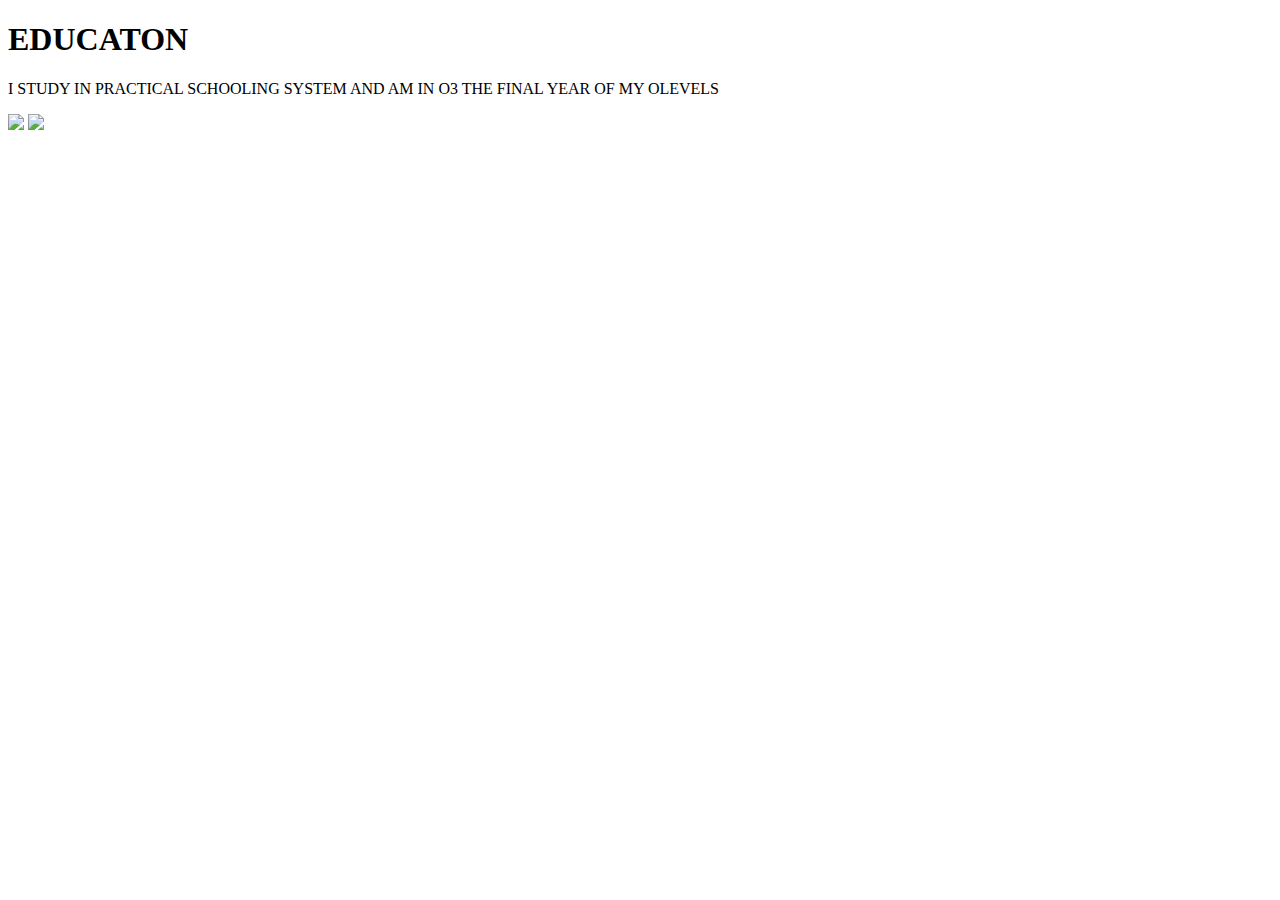
==== education.html @ 9d41cdff "Add files via upload" ====
<!DOCTYPE html>
<html lang="en">
<head>
    <meta charset="UTF-8">
    <meta http-equiv="X-UA-Compatible" content="IE=edge">
    <meta name="viewport" content="width=device-width, initial-scale=1.0">
    <title>Document</title>
</head>
<body>
    <H1>EDUCATON </H1>
    <P>I STUDY IN PRACTICAL SCHOOLING SYSTEM AND AM IN O3 THE FINAL YEAR OF MY OLEVELS</P>
    <img src="images/olevel.png">
    <img src="images/pss.jpg">
</body>
</html>
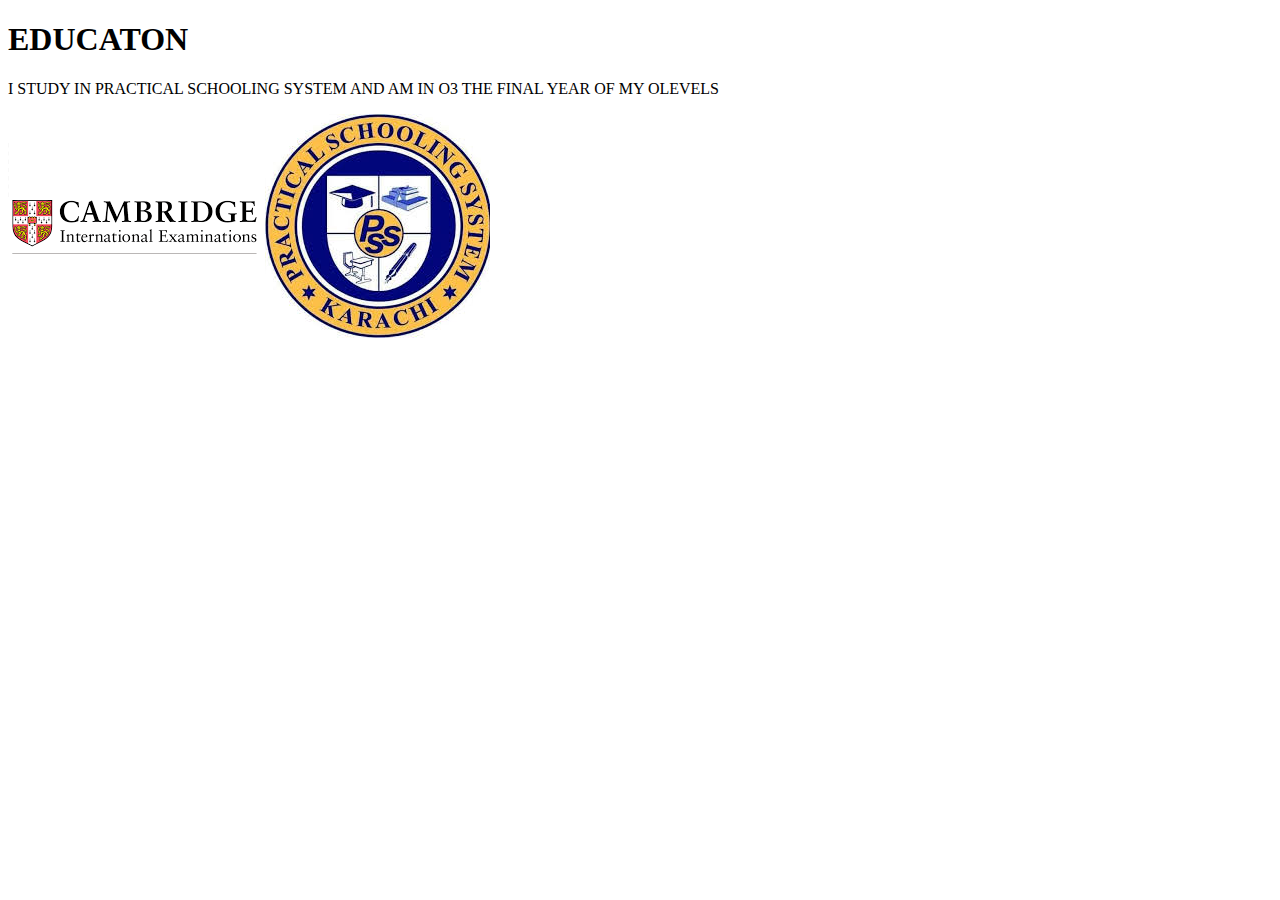
==== commit e1590dde: "copied files from another repository" ====
--- a/education.html
+++ b/education.html
@@ -1,15 +1,15 @@
-<!DOCTYPE html>
-<html lang="en">
-<head>
-    <meta charset="UTF-8">
-    <meta http-equiv="X-UA-Compatible" content="IE=edge">
-    <meta name="viewport" content="width=device-width, initial-scale=1.0">
-    <title>Document</title>
-</head>
-<body>
-    <H1>EDUCATON </H1>
-    <P>I STUDY IN PRACTICAL SCHOOLING SYSTEM AND AM IN O3 THE FINAL YEAR OF MY OLEVELS</P>
-    <img src="images/olevel.png">
-    <img src="images/pss.jpg">
-</body>
+<!DOCTYPE html>
+<html lang="en">
+<head>
+    <meta charset="UTF-8">
+    <meta http-equiv="X-UA-Compatible" content="IE=edge">
+    <meta name="viewport" content="width=device-width, initial-scale=1.0">
+    <title>Document</title>
+</head>
+<body>
+    <H1>EDUCATON </H1>
+    <P>I STUDY IN PRACTICAL SCHOOLING SYSTEM AND AM IN O3 THE FINAL YEAR OF MY OLEVELS</P>
+    <img src="images/olevel.png">
+    <img src="images/pss.jpg">
+</body>
 </html>